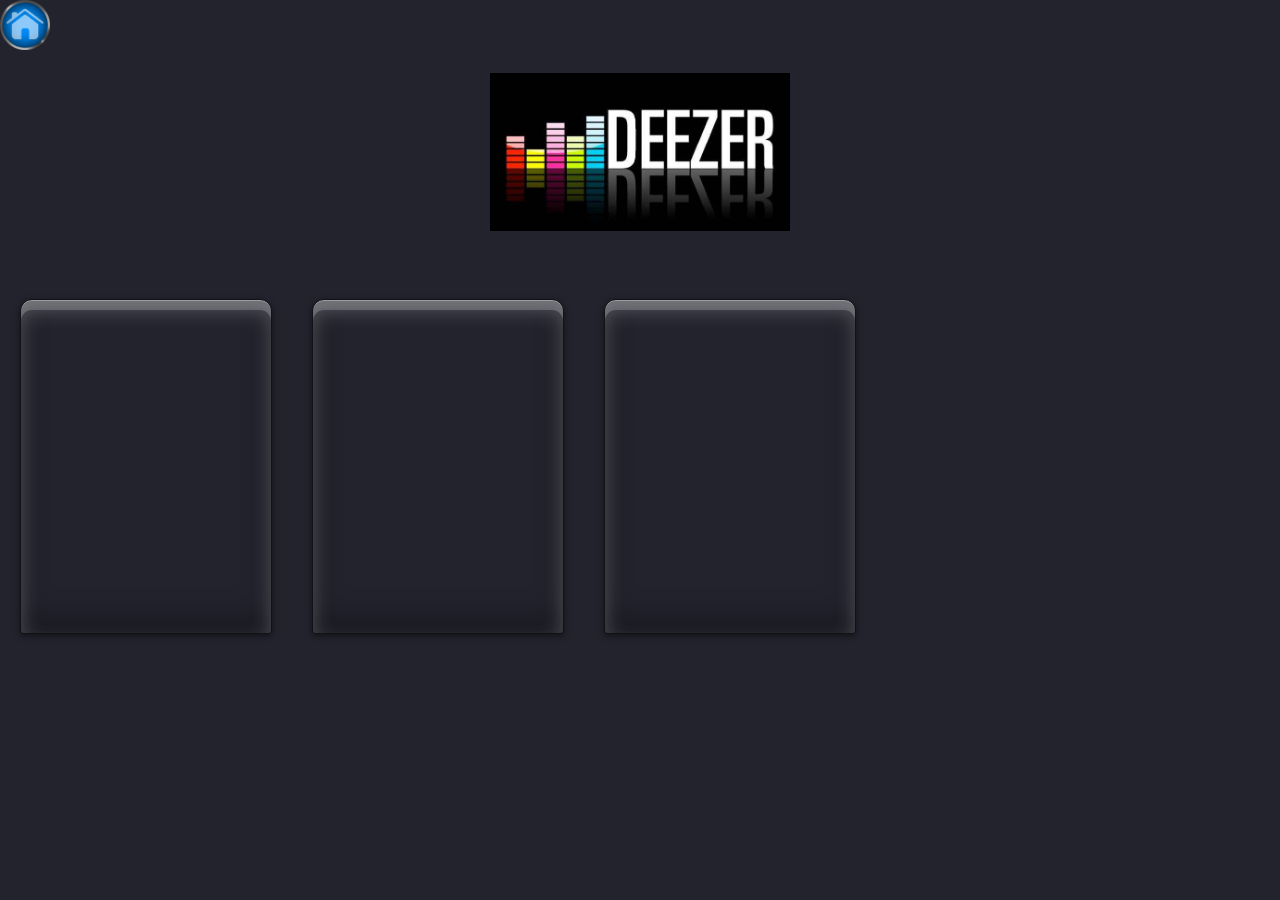
==== modules/deezer/index.html @ edf7d71b "Ameliorations" ====
<!DOCTYPE html>
<html>
<head lang="en">
	<meta charset="UTF-8">
	<meta name="viewport" content="width=device-width, initial-scale=1, maximum-scale=1">

	<title>DEEZER PLAYLIST</title>


	<!-- Include our stylesheet -->
	<link href="explorer.css" rel="stylesheet"/>

</head>
<body>

	<a href="../../index.php"><img src="home.png" width="50"></a>

	<div class="banniere">
		<img src="Ban_deezer.jpg" width="300">		
	</div>

	<div class="filemanager">


		<iframe scrolling="no" frameborder="0" allowTransparency="true" src="https://www.deezer.com/plugins/player?format=classic&autoplay=false&playlist=true&width=250&height=330&color=007FEB&layout=dark&size=medium&type=playlist&id=3806841962&app_id=1" width="250" height="330"></iframe>

	</div>

	<div class="filemanager">


		<iframe scrolling="no" frameborder="0" allowTransparency="true" src="https://www.deezer.com/plugins/player?format=classic&autoplay=false&playlist=true&width=250&height=330&color=007FEB&layout=dark&size=medium&type=album&id=673222&app_id=2" width="250" height="330"></iframe>

	</div>

	<div class="filemanager">


		<iframe scrolling="no" frameborder="0" allowTransparency="true" src="https://www.deezer.com/plugins/player?format=classic&autoplay=false&playlist=true&width=250&height=330&color=007FEB&layout=dark&size=medium&type=playlist&id=1148647913&app_id=3" width="250" height="330"></iframe>

	</div>

</body>
</html>
---- modules/deezer/explorer.css ----
@charset "utf-8";


/*-------------------------
	Simple reset
--------------------------*/

*{
	margin:0;
	padding:0;
}


.Explorer_item
{
	/*margin-left		: 20px;*/
	text-align: center;
	padding-top		: 5px;
	overflow		: hidden;
}

.Explorer_itemimg
{
	/*margin-left		: 30px;*/
	text-align: center;
	padding-top		: 5px;
	overflow		: hidden;
} 

/*-------------------------
	Demo page
-------------------------*/

body {
	background-color: #23232e;
	font: 14px normal Arial, Helvetica, sans-serif;
	z-index: -4;
}


/*-------------------------
	File manager
-------------------------*/

.banniere {
   	margin: 20px;
   	text-align:center;
}

.filemanager {
    border 			: 1px solid rgba(0, 0, 0, 0.5);
    border-radius	: 12px 12px 3px 3px;
    box-shadow		:
    	0px 2px 6px rgba(0, 0, 0, 0.5),
    	inset 0 1px rgba(255, 255, 255, 0.3),
    	inset 0 10px rgba(255, 255, 255, 0.2),
    	inset 0 10px 20px rgba(255, 255, 255, 0.25),
    	inset 0 -15px 30px rgba(0, 0, 0, 0.3);

	float: left;
	margin: 20px;
	margin-top: 5vh;
}

@media all and (max-width: 965px) {
	.filemanager {
		margin: 30px auto 0;
		padding: 1px;
	}
}


/*-------------------------
	Breadcrumps
-------------------------*/


.filemanager .breadcrumbs {
	color: #ffffff;
	margin-left:20px;
	font-size: 24px;
	font-weight: 700;
	line-height: 35px;
}

.filemanager .breadcrumbs a:link, .breadcrumbs a:visited {
	color: #ffffff;
	text-decoration: none;
}

.filemanager .breadcrumbs a:hover {
	text-decoration: underline;
}

.filemanager .breadcrumbs .arrow {
	color:  #6a6a72;
	font-size: 24px;
	font-weight: 700;
	line-height: 20px;
}


/*-------------------------
	Search box
-------------------------*/


.filemanager .search {
	position: absolute;
	padding-right: 30px;
	cursor: pointer;
	right: 0;
	font-size: 17px;
	color: #ffffff;
	display: block;
	width: 40px;
	height: 40px;
}

.filemanager .search:before {
	content: '';
	position: absolute;
	margin-top:12px;
	width: 10px;
	height: 11px;
	border-radius: 50%;
	border: 2px solid #ffffff;
	right: 8px;
}

.filemanager .search:after {
	content: '';
	width: 3px;
	height: 10px;
	background-color: #ffffff;
	border-radius: 2px;
	position: absolute;
	top: 23px;
	right: 6px;
	-webkit-transform: rotate(-45deg);
	transform: rotate(-45deg);
}

.filemanager .search input[type=search] {
	border-radius: 2px;
	color: #4D535E;
	background-color: #FFF;
	width: 250px;
	height: 44px;
	margin-left: -215px;
	padding-left: 20px;
	text-decoration-color: #4d535e;
	font-size: 16px;
	font-weight: 400;
	line-height: 20px;
	display: none;
	outline: none;
	border: none;
	padding-right: 10px;
	-webkit-appearance: none;
}

::-webkit-input-placeholder { /* WebKit browsers */
	color:    #4d535e;
}
:-moz-placeholder { /* Mozilla Firefox 4 to 18 */
	color:    #4d535e;
	opacity:  1;
}
::-moz-placeholder { /* Mozilla Firefox 19+ */
	color:    #4d535e;
	opacity:  1;
}
:-ms-input-placeholder { /* Internet Explorer 10+ */
	color:    #4d535e;
}


/*-------------------------
	Content area
-------------------------*/

.filemanager .data {
	margin-top: 60px;
	z-index: -3;
}

.filemanager .data.animated {
	-webkit-animation: showSlowlyElement 700ms; /* Chrome, Safari, Opera */
	animation: showSlowlyElement 700ms; /* Standard syntax */
}

.filemanager .data li {
	border-radius: 3px;
	background-color: #373743;
	width: 307px;
	height: 118px;
	list-style-type: none;
	margin: 10px;
	display: inline-block;
	position: relative;
	overflow: hidden;
	padding: 0.3em;
	z-index: 1;
	cursor: pointer;
	box-sizing: border-box;
	transition: 0.3s background-color;
}

.filemanager .data li:hover {
	background-color: #42424E;

}

.filemanager .data li a {
	position: absolute;
	top: 0;
	left: 0;
	width: 100%;
	height: 100%;
}

.filemanager .data li .name {
	color: #ffffff;
	font-size: 15px;
	font-weight: 700;
	line-height: 20px;
	width: 150px;
	white-space: nowrap;
	display: inline-block;
	position: absolute;
	overflow: hidden;
	text-overflow: ellipsis;
	top: 40px;
}

.filemanager .data li .details {
	color: #b6c1c9;
	font-size: 13px;
	font-weight: 400;
	width: 55px;
	height: 10px;
	top: 64px;
	white-space: nowrap;
	position: absolute;
	display: inline-block;
}

.filemanager .nothingfound {
	background-color: #373743;
	width: 23em;
	height: 21em;
	margin: 0 auto;
	display: none;
	font-family: Arial;
	-webkit-animation: showSlowlyElement 700ms; /* Chrome, Safari, Opera */
	animation: showSlowlyElement 700ms; /* Standard syntax */
}

.filemanager .nothingfound .nofiles {
	margin: 30px auto;
	top: 3em;
	border-radius: 50%;
	position:relative;
	background-color: #d72f6e;
	width: 11em;
	height: 11em;
	line-height: 11.4em;
}
.filemanager .nothingfound .nofiles:after {
	content: '×';
	position: absolute;
	color: #ffffff;
	font-size: 14em;
	margin-right: 0.092em;
	right: 0;
}

.filemanager .nothingfound span {
	margin: 0 auto auto 6.8em;
	color: #ffffff;
	font-size: 16px;
	font-weight: 700;
	line-height: 20px;
	height: 13px;
	position: relative;
	top: 2em;
}

@media all and (max-width:965px) {

	.filemanager .data li {
		width: 100%;
		margin: 5px 0;
	}

}

/* Chrome, Safari, Opera */
@-webkit-keyframes showSlowlyElement {
	100%   	{ transform: scale(1); opacity: 1; }
	0% 		{ transform: scale(1.2); opacity: 0; }
}

/* Standard syntax */
@keyframes showSlowlyElement {
	100%   	{ transform: scale(1); opacity: 1; }
	0% 		{ transform: scale(1.2); opacity: 0; }
}


/*-------------------------
		Icons
-------------------------*/

.icon {
	font-size: 23px;
}
.icon.folder {
	display: inline-block;
	margin: 1em;
	background-color: transparent;
	overflow: hidden;
}
.icon.folder:before {
	content: '';
	float: left;
	background-color: #7ba1ad;

	width: 1.5em;
	height: 0.45em;

	margin-left: 0.07em;
	margin-bottom: -0.07em;

	border-top-left-radius: 0.1em;
	border-top-right-radius: 0.1em;

	box-shadow: 1.25em 0.25em 0 0em #7ba1ad;
}
.icon.folder:after {
	content: '';
	float: left;
	clear: left;

	background-color: #a0d4e4;
	width: 3em;
	height: 2.25em;

	border-radius: 0.1em;
}
.icon.folder.full:before {
	height: 0.55em;
}
.icon.folder.full:after {
	height: 2.15em;
	box-shadow: 0 -0.12em 0 0 #ffffff;
}

.icon.file {
	width: 2.5em;
	height: 3em;
	line-height: 3em;
	text-align: center;
	border-radius: 0.25em;
	color: #FFF;
	display: inline-block;
	margin: 0.9em 1.2em 0.8em 1.3em;
	position: relative;
	overflow: hidden;
	box-shadow: 1.74em -2.1em 0 0 #A4A7AC inset;
}
.icon.file:first-line {
	font-size: 13px;
	font-weight: 700;
}
.icon.file:after {
	content: '';
	position: absolute;
	z-index: -1;
	border-width: 0;
	border-bottom: 2.6em solid #DADDE1;
	border-right: 2.22em solid rgba(0, 0, 0, 0);
	top: -34.5px;
	right: -4px;
}

.icon.file.f-avi,
.icon.file.f-flv,
.icon.file.f-mkv,
.icon.file.f-mov,
.icon.file.f-mpeg,
.icon.file.f-mpg,
.icon.file.f-mp4,
.icon.file.f-m4v,
.icon.file.f-wmv {
	box-shadow: 1.74em -2.1em 0 0 #7e70ee inset;
}
.icon.file.f-avi:after,
.icon.file.f-flv:after,
.icon.file.f-mkv:after,
.icon.file.f-mov:after,
.icon.file.f-mpeg:after,
.icon.file.f-mpg:after,
.icon.file.f-mp4:after,
.icon.file.f-m4v:after,
.icon.file.f-wmv:after {
	border-bottom-color: #5649c1;
}

.icon.file.f-mp2,
.icon.file.f-mp3,
.icon.file.f-m3u,
.icon.file.f-wma,
.icon.file.f-xls,
.icon.file.f-xlsx {
	box-shadow: 1.74em -2.1em 0 0 #5bab6e inset;
}
.icon.file.f-mp2:after,
.icon.file.f-mp3:after,
.icon.file.f-m3u:after,
.icon.file.f-wma:after,
.icon.file.f-xls:after,
.icon.file.f-xlsx:after {
	border-bottom-color: #448353;
}

.icon.file.f-doc,
.icon.file.f-docx,
.icon.file.f-psd{
	box-shadow: 1.74em -2.1em 0 0 #03689b inset;
}

.icon.file.f-doc:after,
.icon.file.f-docx:after,
.icon.file.f-psd:after {
	border-bottom-color: #2980b9;
}

.icon.file.f-gif,
.icon.file.f-jpg,
.icon.file.f-jpeg,
.icon.file.f-pdf,
.icon.file.f-png {
	box-shadow: 1.74em -2.1em 0 0 #e15955 inset;
}
.icon.file.f-gif:after,
.icon.file.f-jpg:after,
.icon.file.f-jpeg:after,
.icon.file.f-pdf:after,
.icon.file.f-png:after {
	border-bottom-color: #c6393f;
}

.icon.file.f-deb,
.icon.file.f-dmg,
.icon.file.f-gz,
.icon.file.f-rar,
.icon.file.f-zip,
.icon.file.f-7z {
	box-shadow: 1.74em -2.1em 0 0 #867c75 inset;
}
.icon.file.f-deb:after,
.icon.file.f-dmg:after,
.icon.file.f-gz:after,
.icon.file.f-rar:after,
.icon.file.f-zip:after,
.icon.file.f-7z:after {
	border-bottom-color: #685f58;
}

.icon.file.f-html,
.icon.file.f-rtf,
.icon.file.f-xml,
.icon.file.f-xhtml {
	box-shadow: 1.74em -2.1em 0 0 #a94bb7 inset;
}
.icon.file.f-html:after,
.icon.file.f-rtf:after,
.icon.file.f-xml:after,
.icon.file.f-xhtml:after {
	border-bottom-color: #d65de8;
}

.icon.file.f-js {
	box-shadow: 1.74em -2.1em 0 0 #d0c54d inset;
}
.icon.file.f-js:after {
	border-bottom-color: #a69f4e;
}

.icon.file.f-css,
.icon.file.f-saas,
.icon.file.f-scss {
	box-shadow: 1.74em -2.1em 0 0 #44afa6 inset;
}
.icon.file.f-css:after,
.icon.file.f-saas:after,
.icon.file.f-scss:after {
	border-bottom-color: #30837c;
}


/*----------------------------
	The Demo Footer
-----------------------------*/


footer {

	width: 770px;
	font: normal 16px Arial, Helvetica, sans-serif;
	padding: 15px 35px;
	position: fixed;
	bottom: 0;
	left: 50%;
	margin-left: -420px;

	background-color:#1f1f1f;
	background-image:linear-gradient(to bottom, #1f1f1f, #101010);

	border-radius:2px 2px 0 0;
	box-shadow: 0 -1px 4px rgba(0,0,0,0.4);
	z-index:1;
}

footer a.tz{
	font-weight:normal;
	font-size:16px !important;
	text-decoration:none !important;
	display:block;
	margin-right: 300px;
	text-overflow:ellipsis;
	white-space: nowrap;
	color:#bfbfbf !important;
	z-index:1;
}

footer a.tz:before{
	content: '';
	background: url('http://cdn.tutorialzine.com/misc/enhance/v2_footer_bg.png') no-repeat 0 -53px;
	width: 138px;
	height: 20px;
	display: inline-block;
	position: relative;
	bottom: -3px;
}

footer .close{
	position: absolute;
	cursor: pointer;
	width: 8px;
	height: 8px;
	background: url('http://cdn.tutorialzine.com/misc/enhance/v2_footer_bg.png') no-repeat 0 0px;
	top:10px;
	right:10px;
	z-index: 3;
}

footer #tzine-actions{
	position: absolute;
	top: 8px;
	width: 500px;
	right: 50%;
	margin-right: -650px;
	text-align: right;
	z-index: 2;
}

footer #tzine-actions iframe{
	display: inline-block;
	height: 21px;
	width: 95px;
	position: relative;
	float: left;
	margin-top: 11px;
}

@media (max-width: 1024px) {
	#bsaHolder, footer{ display:none;}
}
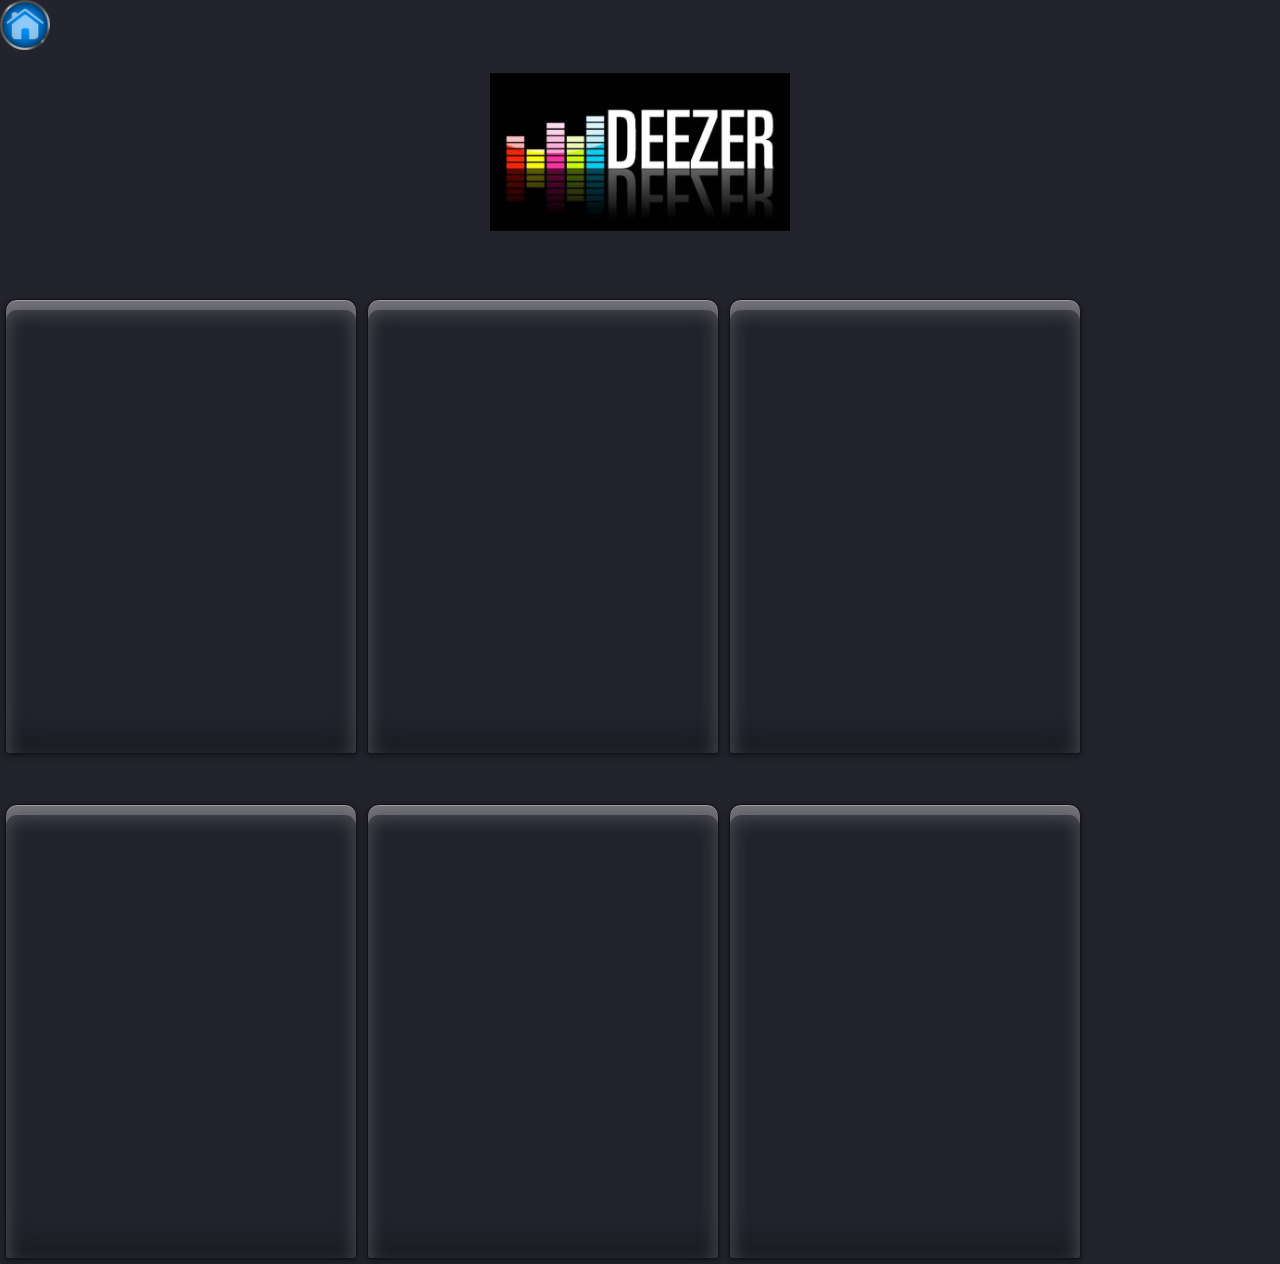
==== commit 34074656: "Update module deezer" ====
--- a/modules/deezer/index.html
+++ b/modules/deezer/index.html
@@ -20,24 +20,27 @@
 	</div>
 
 	<div class="filemanager">
-
-
-		<iframe scrolling="no" frameborder="0" allowTransparency="true" src="https://www.deezer.com/plugins/player?format=classic&autoplay=false&playlist=true&width=250&height=330&color=007FEB&layout=dark&size=medium&type=playlist&id=3806841962&app_id=1" width="250" height="330"></iframe>
-
+		<iframe scrolling="no" frameborder="0" allowTransparency="true" src="https://www.deezer.com/plugins/player?format=classic&autoplay=false&playlist=true&width=350&height=450&color=007FEB&layout=dark&size=medium&type=playlist&id=3806841962&app_id=1" width="350" height="450"></iframe>
 	</div>
 
 	<div class="filemanager">
-
-
-		<iframe scrolling="no" frameborder="0" allowTransparency="true" src="https://www.deezer.com/plugins/player?format=classic&autoplay=false&playlist=true&width=250&height=330&color=007FEB&layout=dark&size=medium&type=album&id=673222&app_id=2" width="250" height="330"></iframe>
-
+		<iframe scrolling="no" frameborder="0" allowTransparency="true" src="https://www.deezer.com/plugins/player?format=classic&autoplay=false&playlist=true&width=350&height=450&color=007FEB&layout=dark&size=medium&type=album&id=673222&app_id=2" width="350" height="450"></iframe>
 	</div>
 
 	<div class="filemanager">
+		<iframe scrolling="no" frameborder="0" allowTransparency="true" src="https://www.deezer.com/plugins/player?format=classic&autoplay=false&playlist=true&width=350&height=450&color=007FEB&layout=dark&size=medium&type=playlist&id=1148647913&app_id=3" width="350" height="450"></iframe>
+	</div>
 
+	<div class="filemanager">
+		<iframe scrolling="no" frameborder="0" allowTransparency="true" src="https://www.deezer.com/plugins/player?format=classic&autoplay=false&playlist=true&width=350&height=450&color=007FEB&layout=dark&size=medium&type=playlist&id=3354850082&app_id=3" width="350" height="450"></iframe>
+	</div>
 
-		<iframe scrolling="no" frameborder="0" allowTransparency="true" src="https://www.deezer.com/plugins/player?format=classic&autoplay=false&playlist=true&width=250&height=330&color=007FEB&layout=dark&size=medium&type=playlist&id=1148647913&app_id=3" width="250" height="330"></iframe>
+	<div class="filemanager">
+		<iframe scrolling="no" frameborder="0" allowTransparency="true" src="https://www.deezer.com/plugins/player?format=classic&autoplay=false&playlist=true&width=350&height=450&color=007FEB&layout=dark&size=medium&type=album&id=14599572&app_id=2" width="350" height="450"></iframe>
+	</div>
 
+	<div class="filemanager">
+		<iframe scrolling="no" frameborder="0" allowTransparency="true" src="https://www.deezer.com/plugins/player?format=classic&autoplay=false&playlist=true&width=350&height=450&color=007FEB&layout=dark&size=medium&type=album&id=14023798&app_id=2" width="350" height="450"></iframe>
 	</div>
 
 </body>
--- a/modules/deezer/explorer.css
+++ b/modules/deezer/explorer.css
@@ -58,7 +58,7 @@
     	inset 0 -15px 30px rgba(0, 0, 0, 0.3);
 
 	float: left;
-	margin: 20px;
+	margin: 5px;
 	margin-top: 5vh;
 }
 
